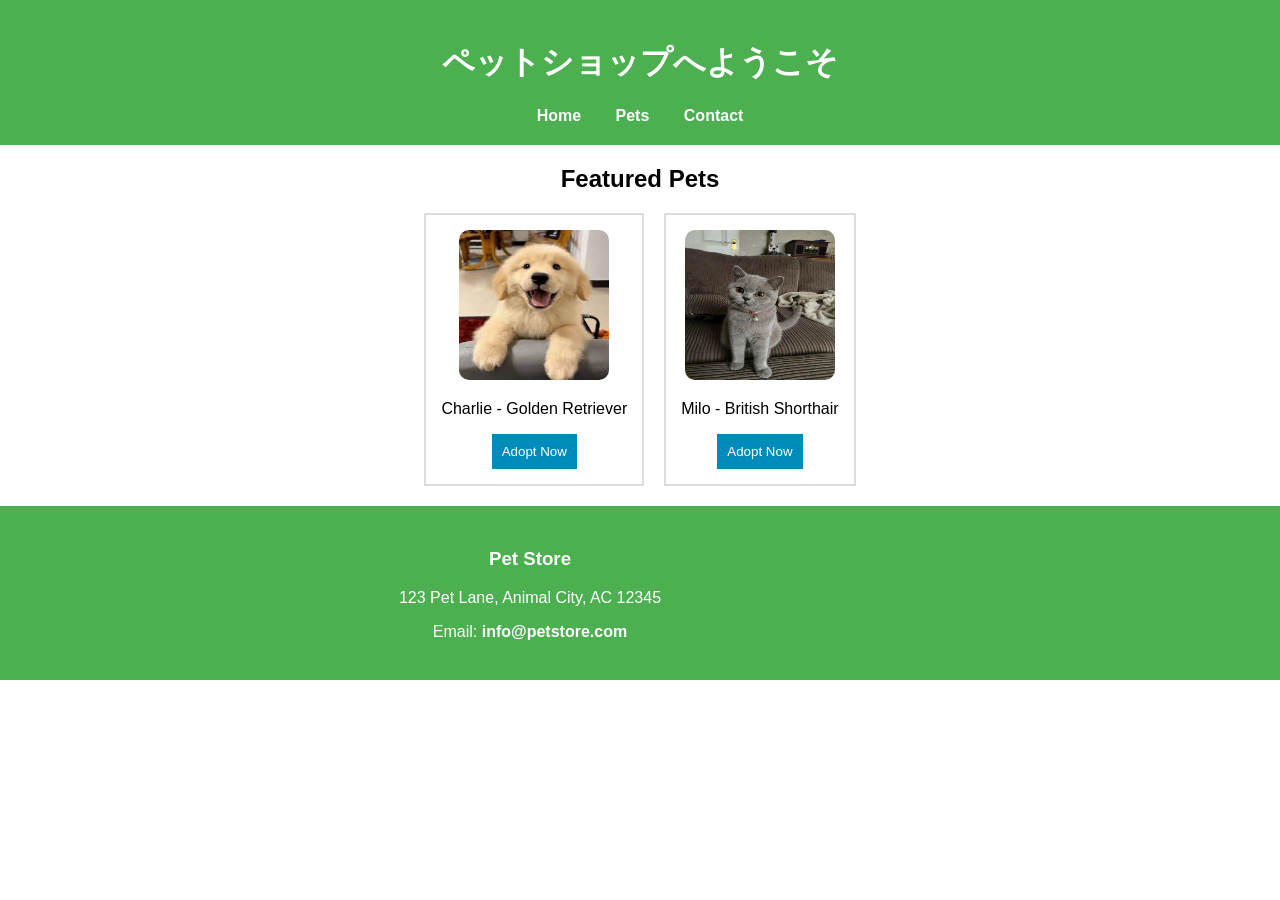
==== index.html @ 4c0948e8 "Add files via upload" ====
<!DOCTYPE html> 
<html lang="en"> 
<head> 
    <meta charset="UTF-8"> 
    <meta name="viewport" content="width=device-width, initial-scale=1.0"> 
    <title>Pet Store</title> 
    <link rel="stylesheet" href="styles.css"> 
</head> 
<body> 
    <header> 
        <h1>ペットショップへようこそ</h1> 
        <nav> 
            <a href="index.html">Home</a> 
            <a href="pets.html">Pets</a> 
            <a href="#">Contact</a> 
        </nav> 
    </header> 
    <main> 
        <section class="featured"> 
            <h2>Featured Pets</h2> 
            <div class="pet-list"> 
                <div class="pet"> 
                    <img src="petshop-img/dog.jpg" alt="Cute Dog"> 
                    <p>Charlie - Golden Retriever</p> 
                    <button onclick="adoptPet()">Adopt Now</button> 
                </div> 
                <div class="pet"> 
                    <img src="petshop-img/cat.webp" alt="Cute Cat"> 
                    <p>Milo - British Shorthair</p> 
                    <button onclick="adoptPet()">Adopt Now</button> 
                </div> 
            </div> 
        </section> 

    </main> 
    <footer>
        <div class="contact">
            <div class="context">
                <h3>Pet Store</h3>
                <p>123 Pet Lane, Animal City, AC 12345</strong></p>
                <p>Email: <strong>info@petstore.com</strong></p>
            </div>
            <div class="map">
                <iframe src="https://www.google.com/maps/embed?pb=!1m18!1m12!1m3!1d1938.8796238341347!2d100.83639026729118!3d13.611510821126153!2m3!1f0!2f0!3f0!3m2!1i1024!2i768!4f13.1!3m3!1m2!1s0x311d430e775155f9%3A0xf01923824353260!2sAssumption%20University%20Suvarnabhumi%20Campus!5e0!3m2!1sen!2sth!4v1749630460628!5m2!1sen!2sth" width="200" height="150" style="border:0;" allowfullscreen="" loading="lazy" referrerpolicy="no-referrer-when-downgrade"></iframe>
            </div>
        </div>
    </footer> 
    <script src="script.js"></script> 
</body> 
</html>
---- styles.css ----
body { 
    font-family: Arial, sans-serif; 
    margin: 0; 
    padding: 0; 
    text-align: center; 
}
header { 
    background-color: #4CAF50; 
    padding: 20px; 
    color: white; 
} 
nav a { 
    margin: 0 15px; 
    text-decoration: none; 
    color: white; 
    font-weight: bold; 
} 
.featured { 
    margin: 20px; 
} 
.pet-list { 
    display: flex; 
    justify-content: center; 
    gap: 20px; 
} 
.pet { 
    border: 2px solid #ddd; 
    padding: 15px; 
    text-align: center; 
} 
.pet img { 
    width: 150px; 
    height: 150px; 
    border-radius: 10px; 
} 
button { 
    background-color: #008CBA; 
    color: white; 
    padding: 10px; 
    border: none; 
    cursor: pointer; 
} 
button:hover { 
    background-color: #005f7a; 
} 
.contact {
    background-color: #4CAF50;
    display: flex;
    justify-content: center;
    align-items: center;
}
.context {
    color: white;
}
.map {
    margin: 10px;
}
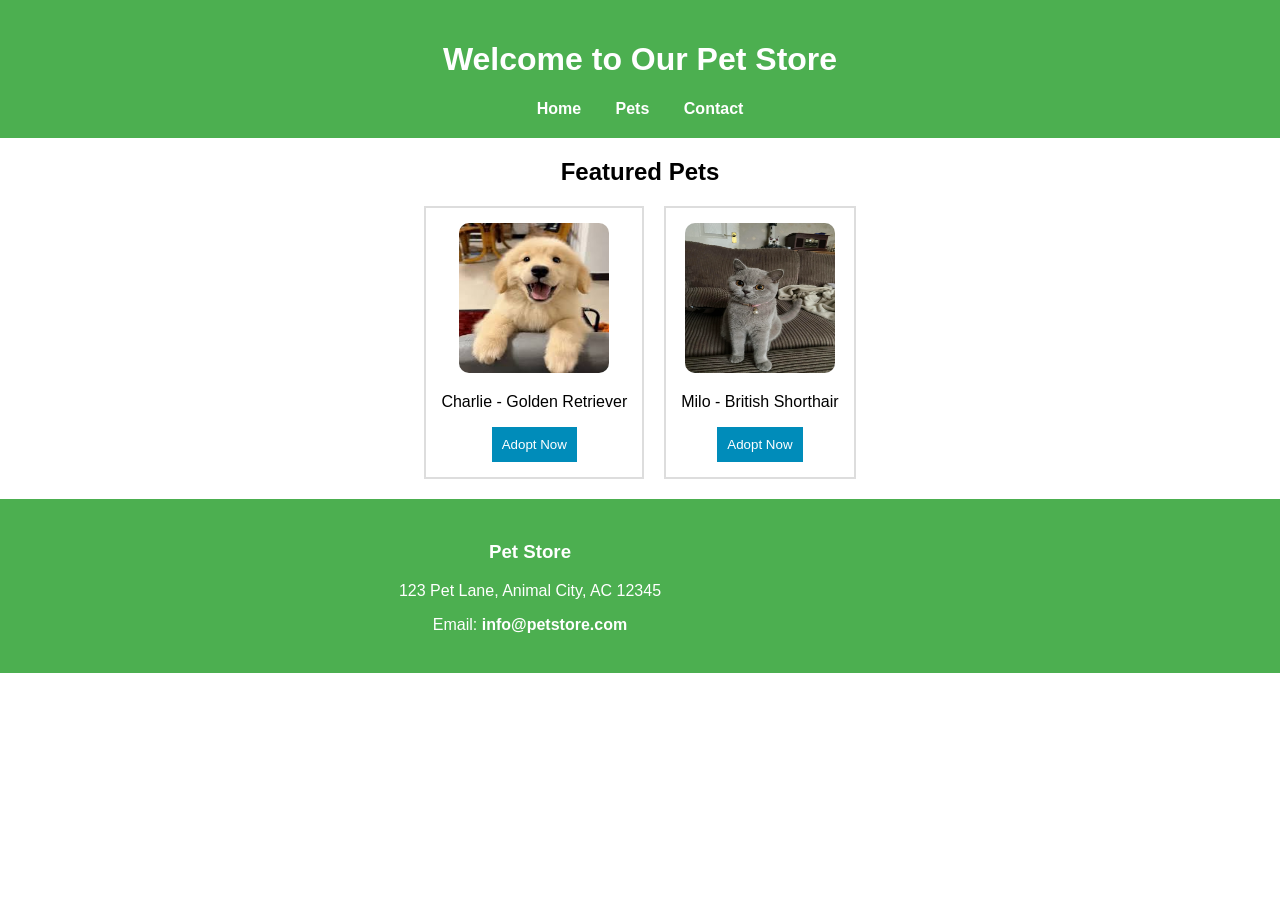
==== commit 178fd4e5: "Update index.html" ====
--- a/index.html
+++ b/index.html
@@ -8,7 +8,7 @@
 </head> 
 <body> 
     <header> 
-        <h1>ペットショップへようこそ</h1> 
+        <h1>Welcome to Our Pet Store</h1> 
         <nav> 
             <a href="index.html">Home</a> 
             <a href="pets.html">Pets</a> 
@@ -47,4 +47,4 @@
     </footer> 
     <script src="script.js"></script> 
 </body> 
-</html> +</html> 
